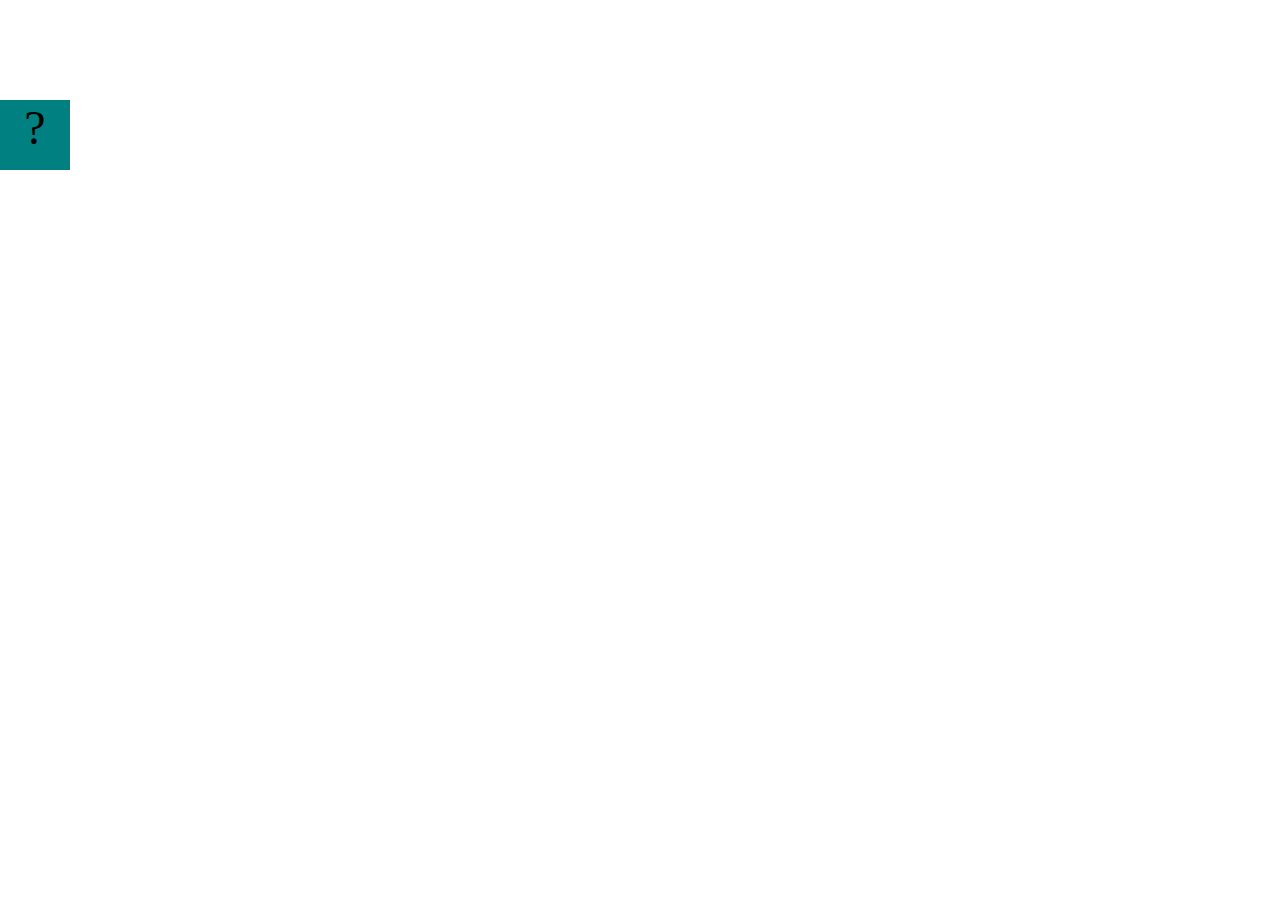
==== projects/bouncing-box/index.html @ efb285a4 "Initial commit" ====
<!DOCTYPE html>
<html>
<head>
	<meta charset="utf-8">
	<title>Bouncing Box</title>
	<script src="jquery.min.js"></script>
	<style>
		.box {
			width: 70px;
			height: 70px;
			background-color: teal;
			font-size: 300%;
			text-align: center;
			user-select: none;
			display: block;
			position: absolute;
			top: 100px;
			left: 0px;  /* <--- Change me! */
		}
		.board{
			height: 100vh;
		}
	</style>
	<!-- 	<script src="//cdnjs.cloudflare.com/ajax/libs/jquery/2.1.1/jquery.min.js"></script> -->

</head>
<body class="board">
	<!-- HTML for the box -->
	<div class="box">?</div>

	<script>
		(function(){
			'use strict'
			/* global jQuery */

			//////////////////////////////////////////////////////////////////
			/////////////////// SETUP DO NOT DELETE //////////////////////////
			//////////////////////////////////////////////////////////////////
			
			var box = jQuery('.box');	// reference to the HTML .box element
			var board = jQuery('.board');	// reference to the HTML .board element
			var boardWidth = board.width();	// the maximum X-Coordinate of the screen

			// Every 50 milliseconds, call the update Function (see below)
			setInterval(update, 50);
			
			// Every time the box is clicked, call the handleBoxClick Function (see below)
			box.on('click', handleBoxClick);

			// moves the Box to a new position on the screen along the X-Axis
			function moveBoxTo(newPositionX) {
				box.css("left", newPositionX);
			}

			// changes the text displayed on the Box
			function changeBoxText(newText) {
				box.text(newText);
			}

			//////////////////////////////////////////////////////////////////
			/////////////////// YOUR CODE BELOW HERE /////////////////////////
			//////////////////////////////////////////////////////////////////
			
			// TODO 2 - Variable declarations 
			

			
			/* 
			This Function will be called 20 times/second. Each time it is called,
			it should move the Box to a new location. If the box drifts off the screen
			turn it around! 
			*/
			function update() {
				

			};

			/* 
			This Function will be called each time the box is clicked. Each time it is called,
			it should increase the points total, increase the speed, and move the box to
			the left side of the screen.
			*/
			function handleBoxClick() {
				


			};
		})();
	</script>
</body>
</html>
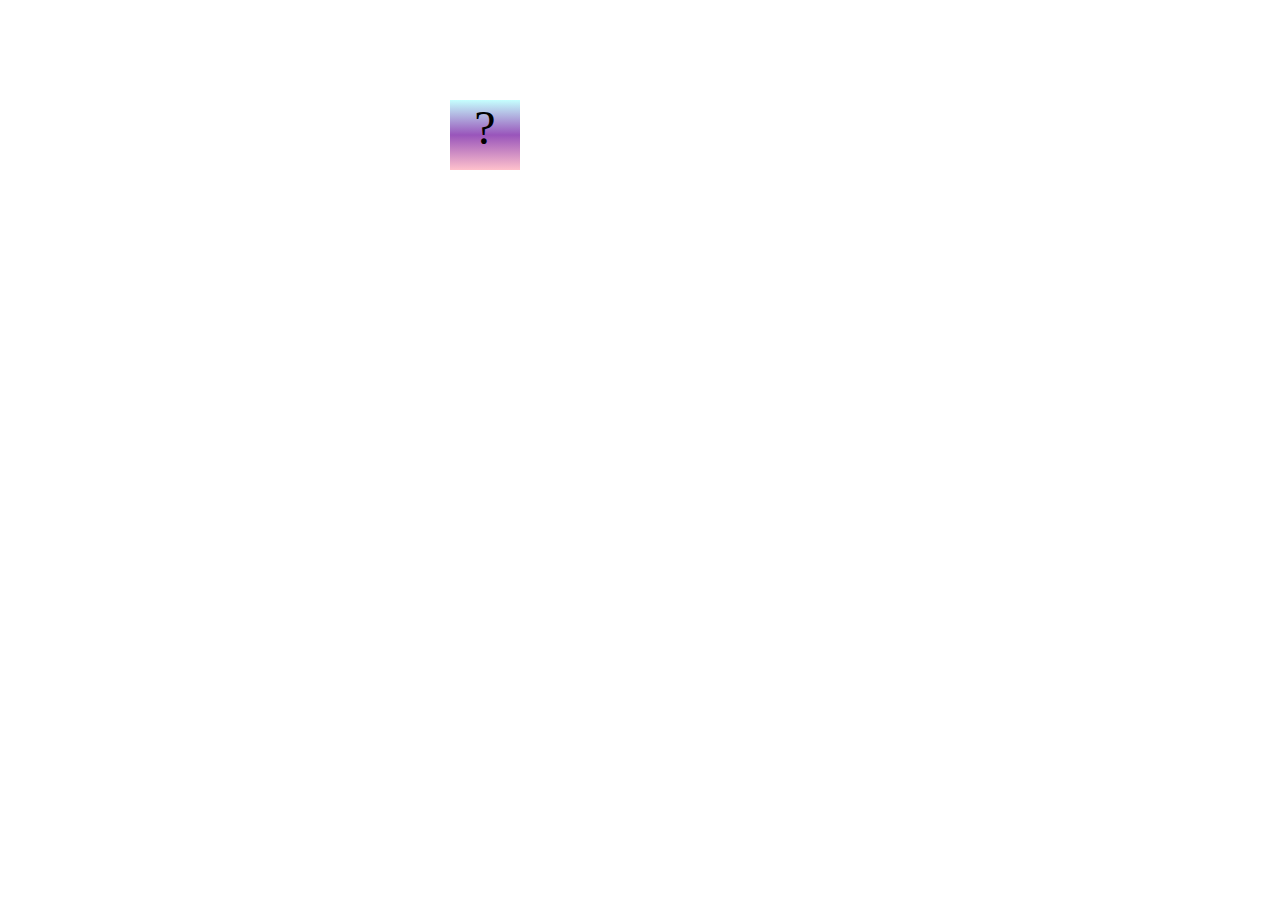
==== commit 8d0d9644: "First edits to Bouncing Box Project" ====
--- a/projects/bouncing-box/index.html
+++ b/projects/bouncing-box/index.html
@@ -8,14 +8,14 @@
 		.box {
 			width: 70px;
 			height: 70px;
-			background-color: teal;
+			background-image: linear-gradient(#C5FFFE, #9955bb, #FFC1CC );
 			font-size: 300%;
 			text-align: center;
 			user-select: none;
 			display: block;
 			position: absolute;
 			top: 100px;
-			left: 0px;  /* <--- Change me! */
+			left: 450px;  /* <--- Change me! */
 		}
 		.board{
 			height: 100vh;
@@ -63,7 +63,7 @@
 			
 			// TODO 2 - Variable declarations 
 			
-
+			var positionX = 0;
 			
 			/* 
 			This Function will be called 20 times/second. Each time it is called,
@@ -71,7 +71,26 @@
 			turn it around! 
 			*/
 			function update() {
-				
+				/* Your Code to Increase positionX by 10 HERE */
+				positionX = 0 + 10;
+				moveBoxTo(positionX);
+
+				positionX = 0 + 10;         // positionX = 10
+				moveBoxTo(positionX);
+
+				// Frame 2
+				positionX = 10 + 10;         // positionX = 20
+				moveBoxTo(positionX);
+
+				// Frame 3
+				positionX = 20 + 10;         // positionX = 30
+				moveBoxTo(positionX);
+
+				// Frame 4
+				positionX = 30 + 10;         // positionX = 40
+				moveBoxTo(positionX);
+
+				)
 
 			};
 
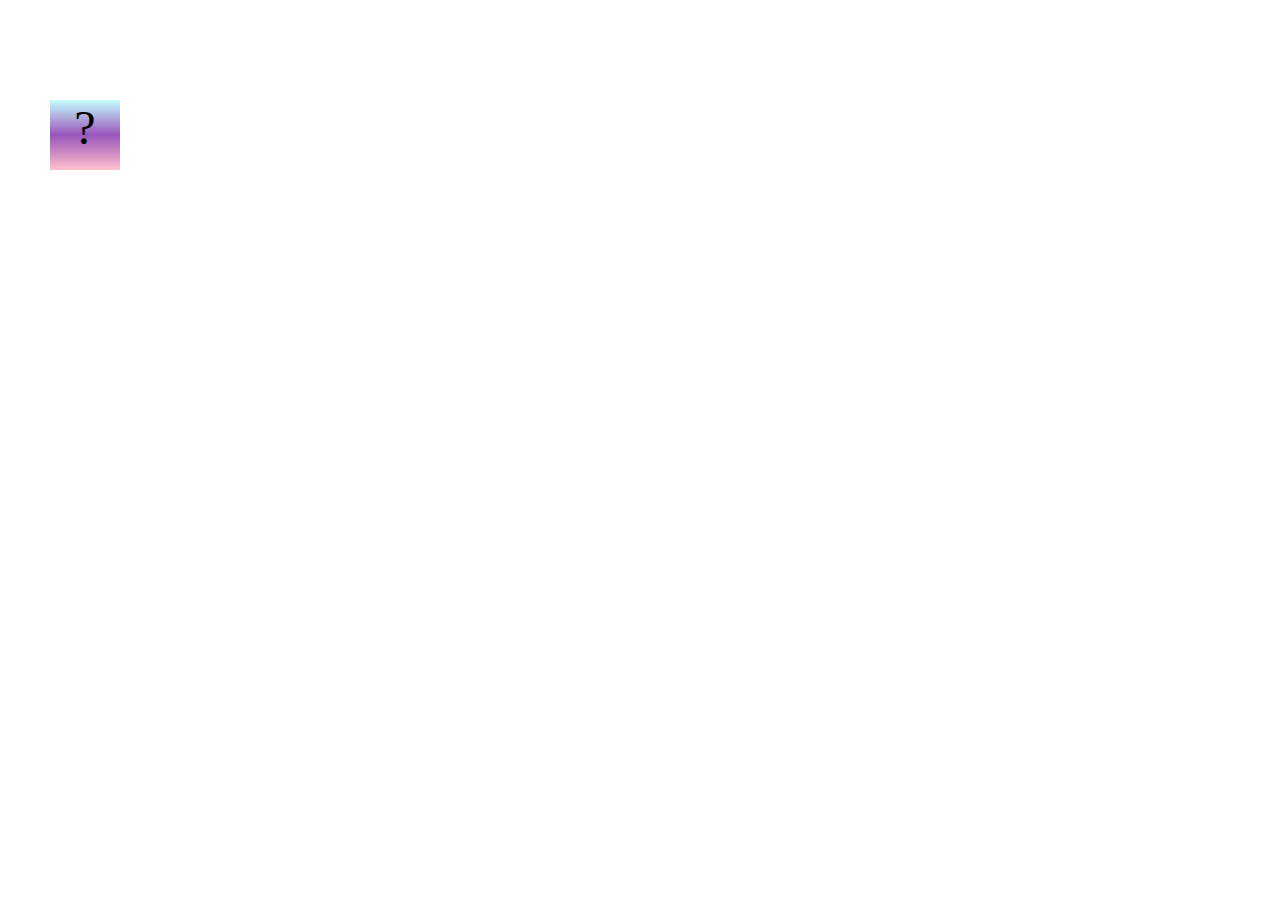
==== commit 1eead085: "Added stuff to bouncing box" ====
--- a/projects/bouncing-box/index.html
+++ b/projects/bouncing-box/index.html
@@ -64,6 +64,8 @@
 			// TODO 2 - Variable declarations 
 			
 			var positionX = 0;
+			var points = 0;
+			var speed = 10;
 			
 			/* 
 			This Function will be called 20 times/second. Each time it is called,
@@ -72,25 +74,25 @@
 			*/
 			function update() {
 				/* Your Code to Increase positionX by 10 HERE */
-				positionX = 0 + 10;
+				positionX = positionX + 10;
 				moveBoxTo(positionX);
 
-				positionX = 0 + 10;         // positionX = 10
+				positionX = 10 + 10;         // positionX = 10
 				moveBoxTo(positionX);
 
 				// Frame 2
-				positionX = 10 + 10;         // positionX = 20
+				positionX = 20 + 10;         // positionX = 20
 				moveBoxTo(positionX);
 
 				// Frame 3
-				positionX = 20 + 10;         // positionX = 30
+				positionX = 30 + 10;         // positionX = 30
 				moveBoxTo(positionX);
 
 				// Frame 4
-				positionX = 30 + 10;         // positionX = 40
+				positionX = 40 + 10;         // positionX = 40
 				moveBoxTo(positionX);
 
-				)
+				
 
 			};
 
@@ -100,6 +102,8 @@
 			the left side of the screen.
 			*/
 			function handleBoxClick() {
+				postionX = 0;
+				changeBoxText(points);
 				
 
 
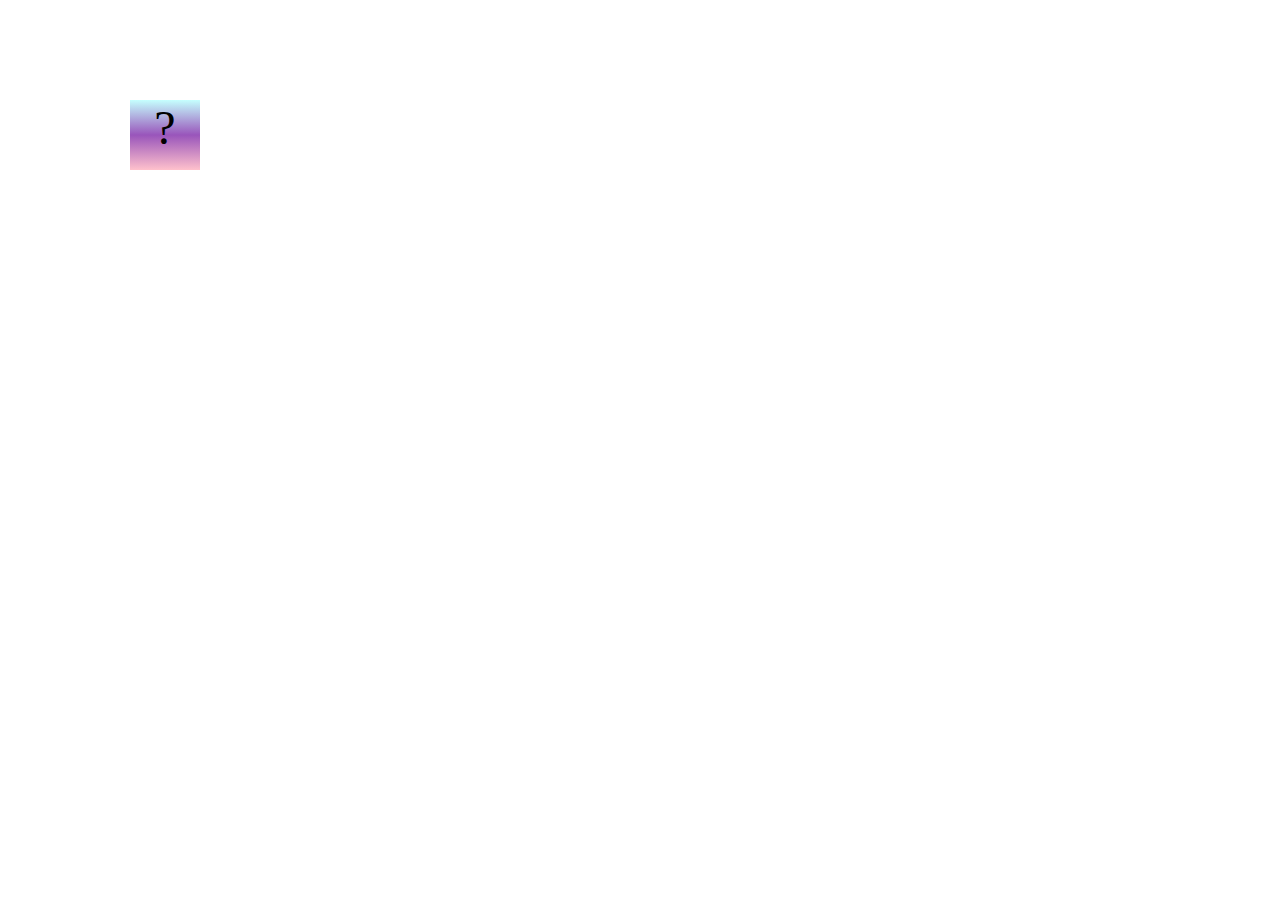
==== commit 1a40087a: "Stuff." ====
--- a/projects/bouncing-box/index.html
+++ b/projects/bouncing-box/index.html
@@ -15,7 +15,7 @@
 			display: block;
 			position: absolute;
 			top: 100px;
-			left: 450px;  /* <--- Change me! */
+			left: 300px;  /* <--- Change me! */
 		}
 		.board{
 			height: 100vh;
@@ -74,24 +74,8 @@
 			*/
 			function update() {
 				/* Your Code to Increase positionX by 10 HERE */
-				positionX = positionX + 10;
+				positionX = positionX + speed;
 				moveBoxTo(positionX);
-
-				positionX = 10 + 10;         // positionX = 10
-				moveBoxTo(positionX);
-
-				// Frame 2
-				positionX = 20 + 10;         // positionX = 20
-				moveBoxTo(positionX);
-
-				// Frame 3
-				positionX = 30 + 10;         // positionX = 30
-				moveBoxTo(positionX);
-
-				// Frame 4
-				positionX = 40 + 10;         // positionX = 40
-				moveBoxTo(positionX);
-
 				
 
 			};
@@ -104,6 +88,8 @@
 			function handleBoxClick() {
 				postionX = 0;
 				changeBoxText(points);
+				speed = speed * 3;
+
 				
 
 
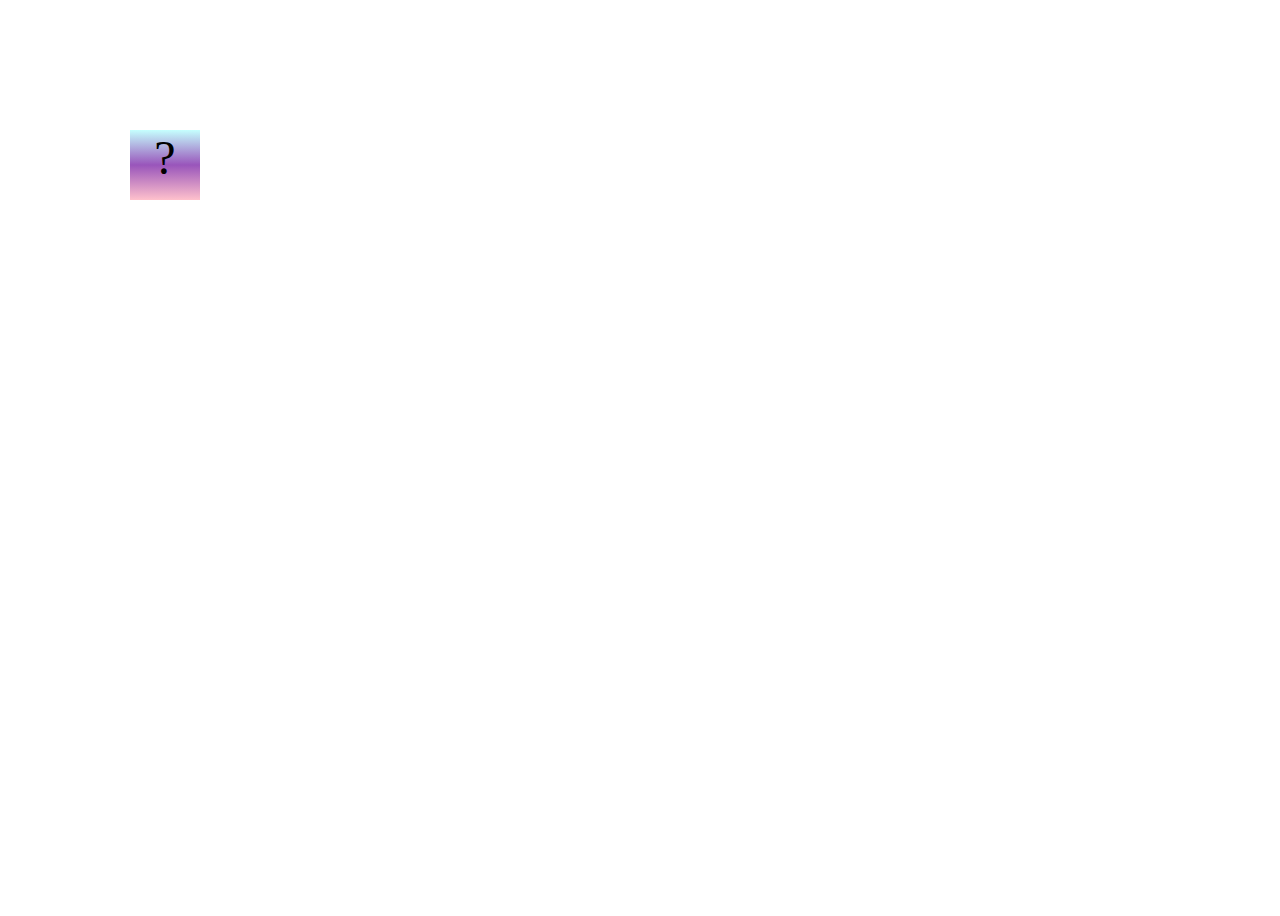
==== commit 8b140ebb: "Added Y functions and stuff, gonna have to fix bug" ====
--- a/projects/bouncing-box/index.html
+++ b/projects/bouncing-box/index.html
@@ -5,6 +5,10 @@
 	<title>Bouncing Box</title>
 	<script src="jquery.min.js"></script>
 	<style>
+		body {background-image: url(../../eh.gif);
+		background-repeat: no-repeat;
+    	background-size: cover;
+		}
 		.box {
 			width: 70px;
 			height: 70px;
@@ -48,8 +52,9 @@
 			box.on('click', handleBoxClick);
 
 			// moves the Box to a new position on the screen along the X-Axis
-			function moveBoxTo(newPositionX) {
+			function moveBoxTo(newPositionX, newPositionY) {
 				box.css("left", newPositionX);
+				box.css('top', newPositionY);
 			}
 
 			// changes the text displayed on the Box
@@ -66,8 +71,11 @@
 			var positionX = 0;
 			var points = 0;
 			var speed = 10;
+			var positionY = 0;
+			var speedY = 10;
+			var boardHeight = jQuery(window).height(); 
 			
-			/* 
+			/* var boardHeight = jQuery(window).height(); 
 			This Function will be called 20 times/second. Each time it is called,
 			it should move the Box to a new location. If the box drifts off the screen
 			turn it around! 
@@ -75,7 +83,27 @@
 			function update() {
 				/* Your Code to Increase positionX by 10 HERE */
 				positionX = positionX + speed;
-				moveBoxTo(positionX);
+				positionY = positionY + speedY;
+
+				moveBoxTo(positionX, positionY);
+
+				if (positionX >= boardWidth) {
+					speed = -speed
+				}
+
+				if (positionX <= 0) {
+					speed = -speed
+				}
+				
+				if (positionY >= boardHeight) {
+					speedY = -speedY
+				}
+
+				if (positionY <= 0) {
+					speedY = -speedY
+				}
+				
+
 				
 
 			};
@@ -86,9 +114,11 @@
 			the left side of the screen.
 			*/
 			function handleBoxClick() {
-				postionX = 0;
+				positionX = 0;
+				points = points + 1
 				changeBoxText(points);
-				speed = speed * 3;
+				speed += 3;
+
 
 				
 
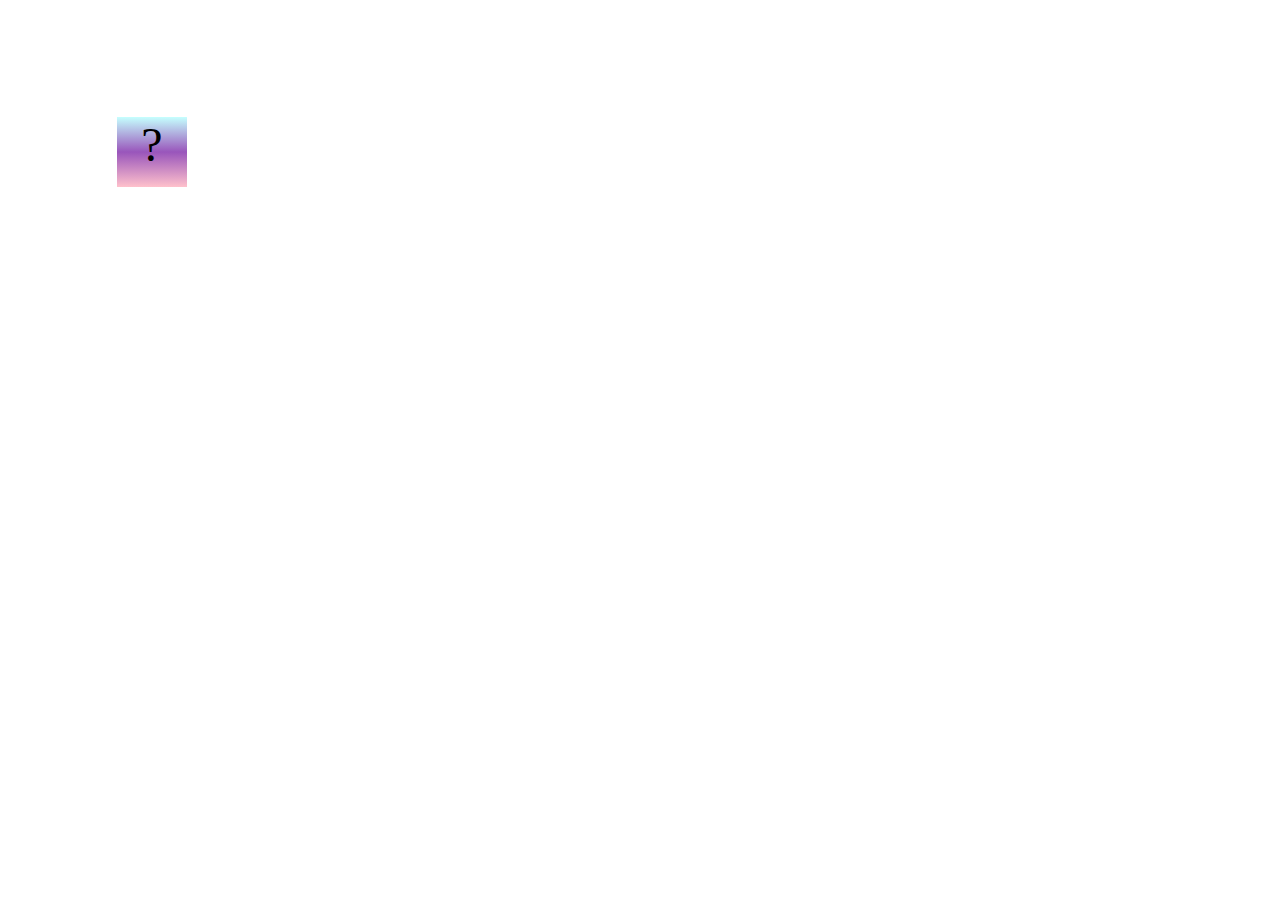
==== commit 3df71ab6: "Debugged Bug, Finished Project, Might Do Challenges later..." ====
--- a/projects/bouncing-box/index.html
+++ b/projects/bouncing-box/index.html
@@ -70,11 +70,13 @@
 			
 			var positionX = 0;
 			var points = 0;
-			var speed = 10;
+			var speedX = 9;
 			var positionY = 0;
-			var speedY = 10;
+			var speedY = 9;
 			var boardHeight = jQuery(window).height(); 
-			
+			var randX = Math.random() * boardWidth
+			var randY = Math.random() * boardHeight
+						
 			/* var boardHeight = jQuery(window).height(); 
 			This Function will be called 20 times/second. Each time it is called,
 			it should move the Box to a new location. If the box drifts off the screen
@@ -82,24 +84,24 @@
 			*/
 			function update() {
 				/* Your Code to Increase positionX by 10 HERE */
-				positionX = positionX + speed;
+				positionX = positionX + speedX;
 				positionY = positionY + speedY;
 
 				moveBoxTo(positionX, positionY);
 
-				if (positionX >= boardWidth) {
-					speed = -speed
+				if (positionX > (boardWidth - 50)) {
+					speedX = -speedX
 				}
 
-				if (positionX <= 0) {
-					speed = -speed
+				if (positionX < 0) {
+					speedX = -speedX
 				}
 				
-				if (positionY >= boardHeight) {
+				if (positionY > (boardHeight - 50)) {
 					speedY = -speedY
 				}
 
-				if (positionY <= 0) {
+				if (positionY < 0) {
 					speedY = -speedY
 				}
 				
@@ -117,7 +119,22 @@
 				positionX = 0;
 				points = points + 1
 				changeBoxText(points);
-				speed += 3;
+				
+				if (speedX => 0){
+					speedX += 1.5;
+				}
+				else {
+					speedX -= 1.5;
+				}
+				if (speedY > 0){
+					speedY += 1.5;
+				}
+				else {
+					speedY -= 1.5;
+				}
+
+
+
 
 
 				
